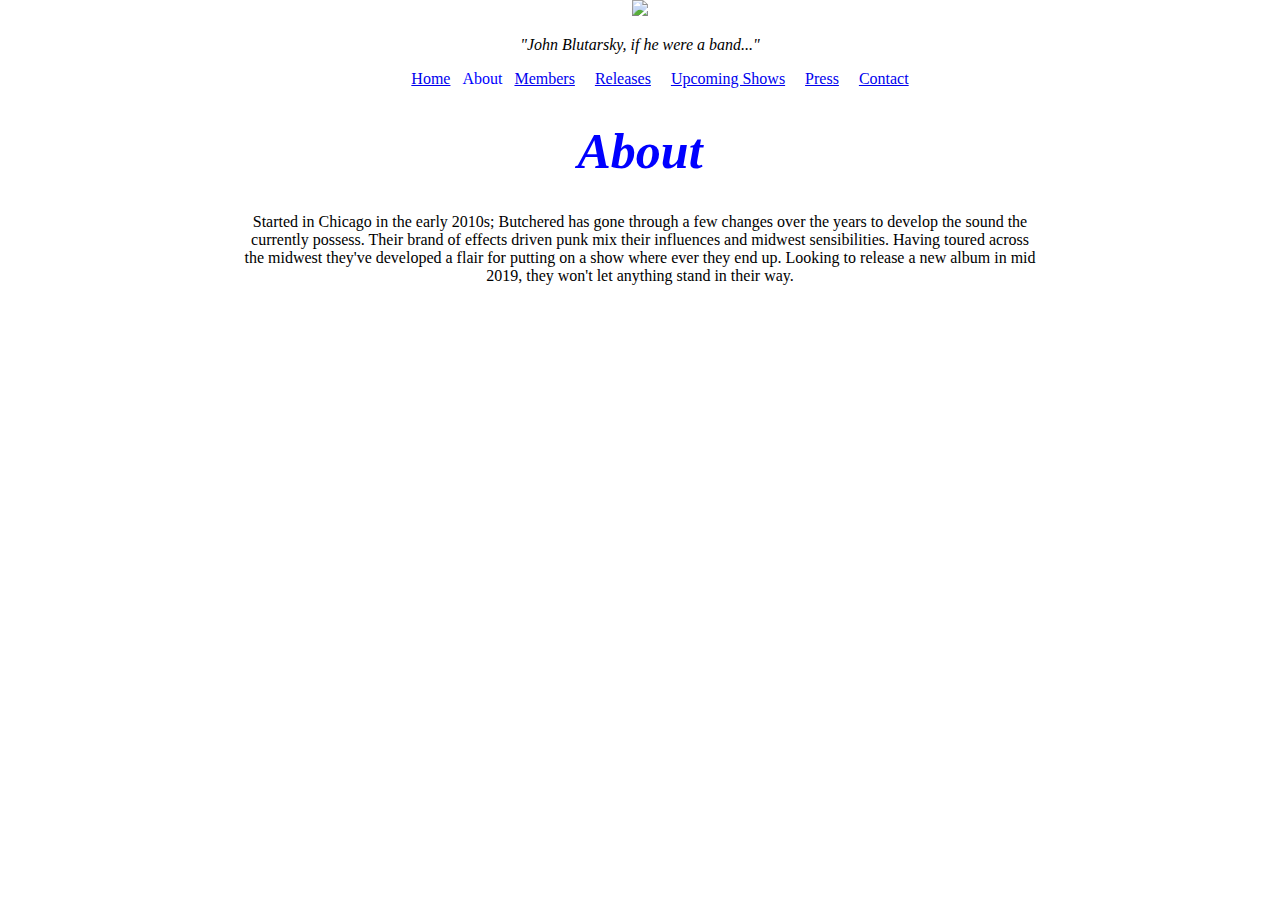
==== about.html @ 87468baa "add navbar.html" ====
<!DOCTYPE html>
<html lang="en-US">
<head>
    <meta charset="utf-8">
    <title>Butchered</title>
    <link rel="icon" type="image/png" href="images/pizza-goat.png" sizes="32x32" />
    <link rel="stylesheet" href= "butchered_style.css">
</head>

    <body>
        <header>
            <img class="banner" src="images/butchered_words.jpg"><p><em>"John Blutarsky, if he were a band..."</em>
        <nav>
            <ul>
                <li><a href="index.html">Home</a></li>
                <li>About</li>
                <li><a href="members.html">Members</a></li>
                 <li><a href="releases.html">Releases</a></li>
                <li><a href="upcoming_shows.html">Upcoming Shows</a></li>
                 <li><a href="press.html">Press</a></li>
                <li><a href="contact.html">Contact</a></li>
            </ul>
        </nav>
        </header>
<section>
    <h1>About</h1>
        <p>
        Started in Chicago in the early 2010s; Butchered has gone through a few changes over the years to develop the sound the currently possess. Their brand of effects driven punk mix their influences and midwest sensibilities. Having toured across the midwest they've developed a flair for putting on a show where ever they end up. Looking to release a new album in mid 2019, they won't let anything stand in their way.
        </p>
</section>
</body>
---- butchered_style.css ----
* {
    -webkit-box-sizing: border-box;
    -moz-box-sizing: border-box;
    -ms-box-sizing: border-box;
    box-sizing: border-box;
}

body {
	background-color: white;
	color: blue;
    max-width: 800px;
    align-items: center;
    margin:auto;
    text-align:center;
}

h1 {
    font-size: 50px;
    font-family: serif;
    font-weight: bold;
    font-style: italic;
}

.members {
  display: flex;
  flex-wrap: wrap;
}

.bandmember {
  flex: 1 0 21%;
  margin: 5px;
  height: 100px;
}

img.facebook {
	max-width: 20%;
	max-height: 20%;
}

img.bandcamp {
	max-width: 18%;
	max-height: 18%;
}

img.bandmember {
	width: 45%;
	height: 50%;
}

img {
    max-width: 500px;
    max-height:500px;
}

.music {
    font-size: 20px;
    color: #AC33FF;
}
table {
    width: 100%;
}

p,
h3,
td {
	color: black;
}

li {
  display: inline;
}

a{
  padding: 8px;
}
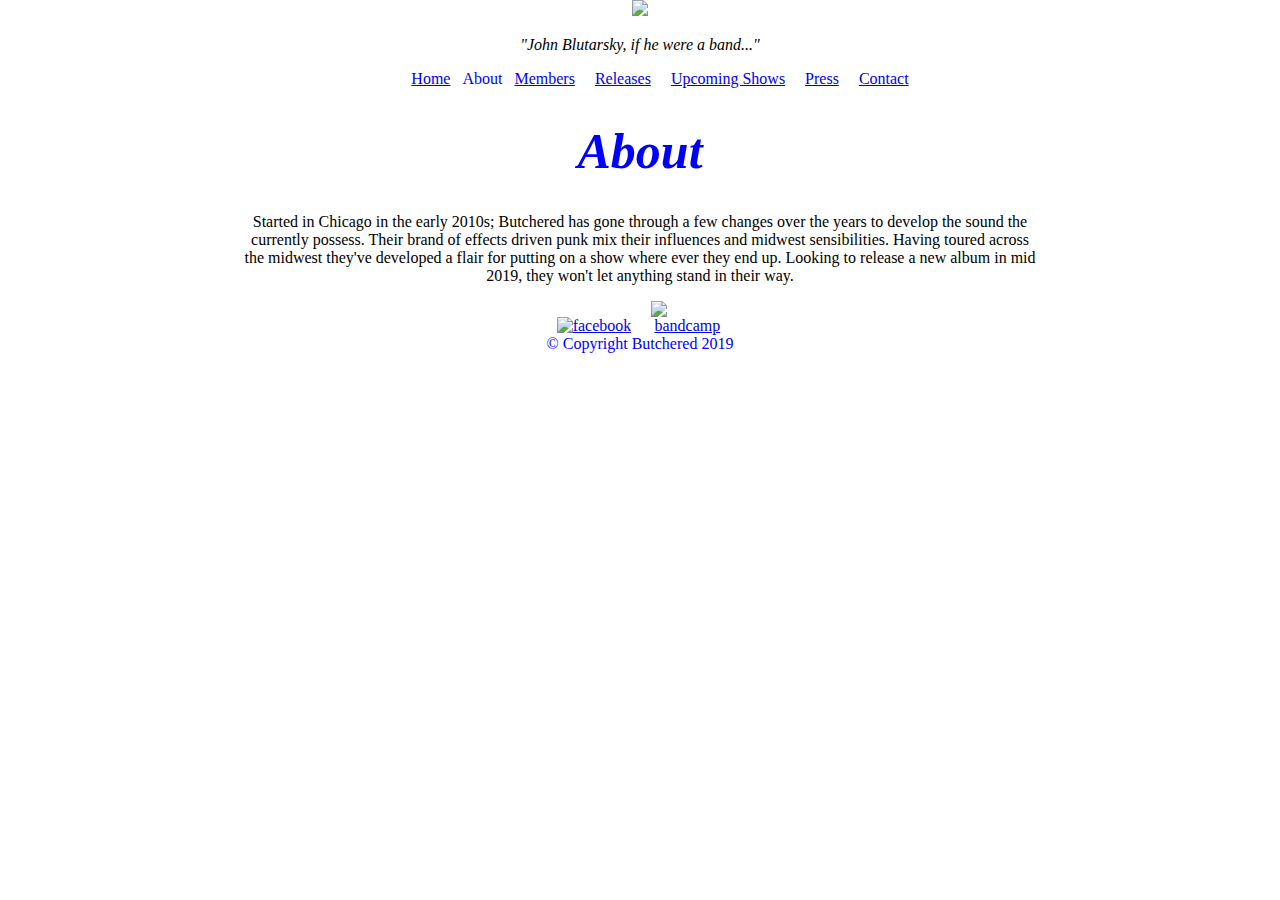
==== commit efba5c37: "new website" ====
--- a/about.html
+++ b/about.html
@@ -28,4 +28,9 @@
         Started in Chicago in the early 2010s; Butchered has gone through a few changes over the years to develop the sound the currently possess. Their brand of effects driven punk mix their influences and midwest sensibilities. Having toured across the midwest they've developed a flair for putting on a show where ever they end up. Looking to release a new album in mid 2019, they won't let anything stand in their way.
         </p>
 </section>
+ <footer>
+       <a href="https://www.facebook.com/Butchered/"> <img class="facebook" src="images/facebook.png" alt="facebook"></a>
+        <a href="https://butchered.bandcamp.com/"> <img class="bandcamp" src="images/bandcamp.png" alt="bandcamp"></a>
+        <div class="copyright">&copy; Copyright Butchered 2019</div>
+    </footer>
 </body>--- a/butchered_style.css
+++ b/butchered_style.css
@@ -35,13 +35,13 @@
 }
 
 img.facebook {
-	max-width: 20%;
-	max-height: 20%;
+	max-width: 10%;
+	max-height: 10%;
 }
 
 img.bandcamp {
-	max-width: 18%;
-	max-height: 18%;
+	max-width: 9%;
+	max-height: 9%;
 }
 
 img.bandmember {
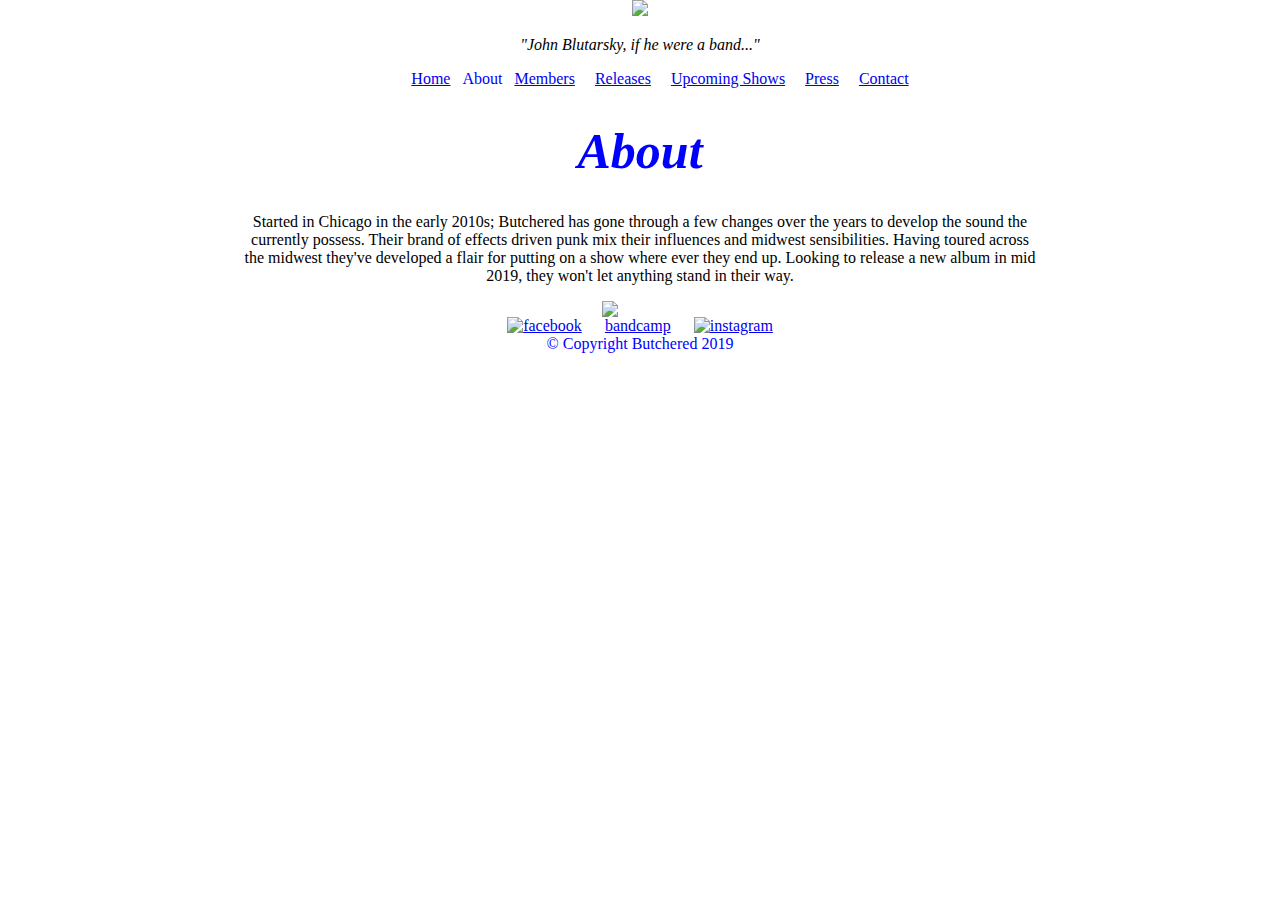
==== commit e0729ca5: "update Insta to all pages" ====
--- a/about.html
+++ b/about.html
@@ -31,6 +31,7 @@
  <footer>
        <a href="https://www.facebook.com/Butchered/"> <img class="facebook" src="images/facebook.png" alt="facebook"></a>
         <a href="https://butchered.bandcamp.com/"> <img class="bandcamp" src="images/bandcamp.png" alt="bandcamp"></a>
+        <a href="https://www.instagram.com/butchereddudes/"> <img class="instagram" src="images/instagram.png" alt="instagram"></a>
         <div class="copyright">&copy; Copyright Butchered 2019</div>
     </footer>
 </body>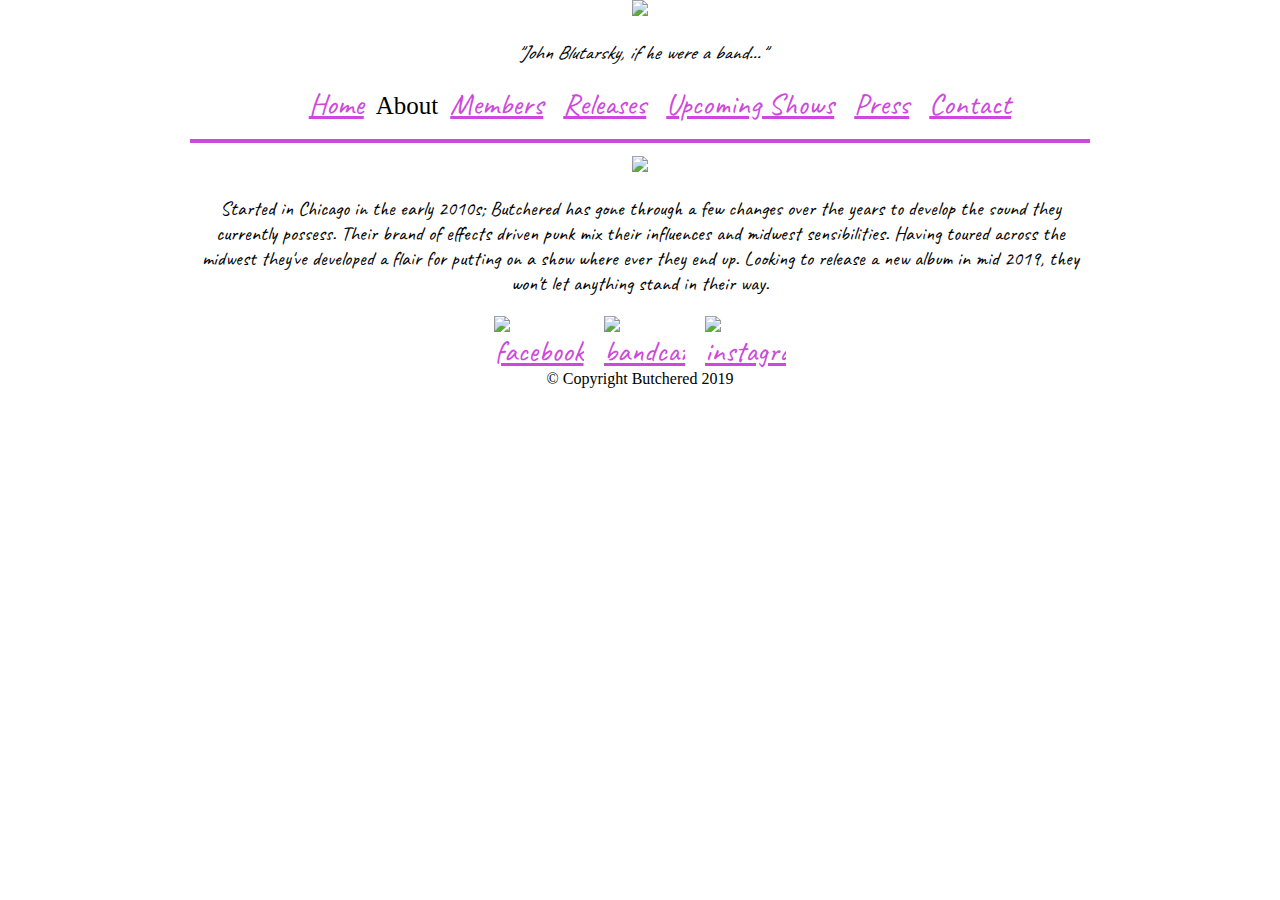
==== commit df9fcc27: "typo" ====
--- a/about.html
+++ b/about.html
@@ -5,6 +5,7 @@
     <title>Butchered</title>
     <link rel="icon" type="image/png" href="images/pizza-goat.png" sizes="32x32" />
     <link rel="stylesheet" href= "butchered_style.css">
+    <link href="https://fonts.googleapis.com/css?family=Caveat|Permanent+Marker" rel="stylesheet">
 </head>
 
     <body>
@@ -13,7 +14,7 @@
         <nav>
             <ul>
                 <li><a href="index.html">Home</a></li>
-                <li>About</li>
+                <li class="current_page">About</li>
                 <li><a href="members.html">Members</a></li>
                  <li><a href="releases.html">Releases</a></li>
                 <li><a href="upcoming_shows.html">Upcoming Shows</a></li>
@@ -22,10 +23,11 @@
             </ul>
         </nav>
         </header>
+ <hr>
 <section>
-    <h1>About</h1>
+    <img class="knife" src="images/knife.jpg">
         <p>
-        Started in Chicago in the early 2010s; Butchered has gone through a few changes over the years to develop the sound the currently possess. Their brand of effects driven punk mix their influences and midwest sensibilities. Having toured across the midwest they've developed a flair for putting on a show where ever they end up. Looking to release a new album in mid 2019, they won't let anything stand in their way.
+        Started in Chicago in the early 2010s; Butchered has gone through a few changes over the years to develop the sound they currently possess. Their brand of effects driven punk mix their influences and midwest sensibilities. Having toured across the midwest they've developed a flair for putting on a show where ever they end up. Looking to release a new album in mid 2019, they won't let anything stand in their way.
         </p>
 </section>
  <footer>
--- a/butchered_style.css
+++ b/butchered_style.css
@@ -9,8 +9,7 @@
 
 body {
 	background-color: white;
-	color: blue;
-    max-width: 800px;
+    max-width: 900px;
     align-items: center;
     margin:auto;
     text-align:center;
@@ -39,6 +38,11 @@
 	max-height: 10%;
 }
 
+img.instagram {
+  max-width: 9%;
+  max-height: 9%;
+}
+
 img.bandcamp {
 	max-width: 9%;
 	max-height: 9%;
@@ -55,8 +59,8 @@
 }
 
 .music {
-    font-size: 20px;
-    color: #AC33FF;
+    font-size: 30px;
+    font-family: 'Permanent Marker', cursive;
 }
 table {
     width: 100%;
@@ -64,8 +68,11 @@
 
 p,
 h3,
-td {
+td,
+th {
 	color: black;
+  font-family: 'Caveat', cursive;
+  font-size:20px;
 }
 
 li {
@@ -74,4 +81,26 @@
 
 a{
   padding: 8px;
-}+  font-size: 30px;
+  color:#CD48DC;
+  font-family: 'Caveat', cursive;
+}
+
+hr {
+ border: 2px solid #CD48DC;
+}
+.current_page{
+  font-size: 25px;
+  font-family: 'Permanent Marker', cursive;
+}
+
+section {
+  padding-top:5px;
+}
+
+audio {
+    filter: sepia(50%) saturate(70%) grayscale(2) contrast(99%) invert(12%);
+    width: 200px;
+    height: 25px;
+}
+
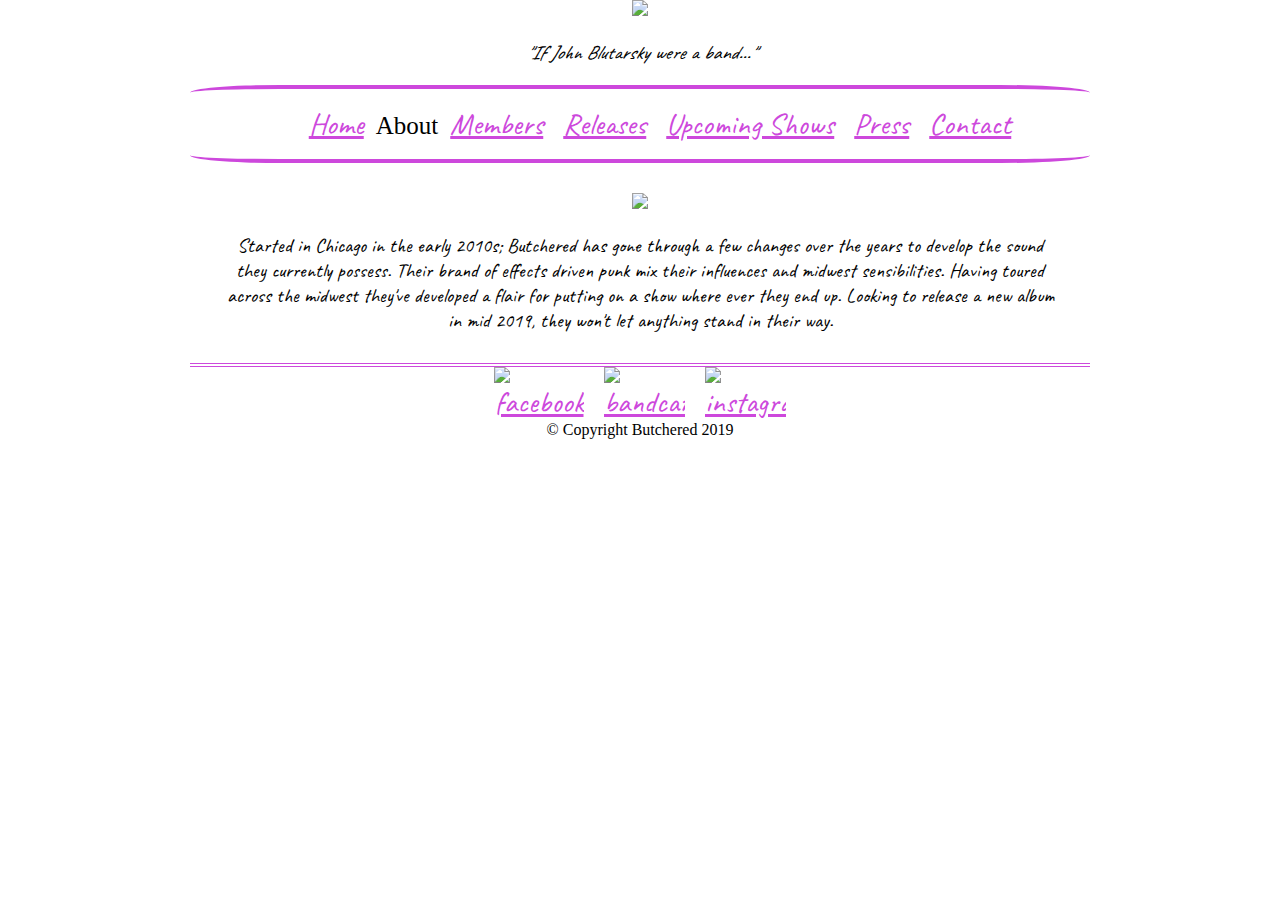
==== commit 5209c07c: "change quote and header size" ====
--- a/about.html
+++ b/about.html
@@ -10,7 +10,7 @@
 
     <body>
         <header>
-            <img class="banner" src="images/butchered_words.jpg"><p><em>"John Blutarsky, if he were a band..."</em>
+            <img class="banner" src="images/butchered_words.jpg"><p><em> "If John Blutarsky were a band..."</em>
         <nav>
             <ul>
                 <li><a href="index.html">Home</a></li>
@@ -23,7 +23,6 @@
             </ul>
         </nav>
         </header>
- <hr>
 <section>
     <img class="knife" src="images/knife.jpg">
         <p>
--- a/butchered_style.css
+++ b/butchered_style.css
@@ -22,9 +22,14 @@
     font-style: italic;
 }
 
+.banner{
+  max-width: 700px;
+}
+
 .members {
   display: flex;
   flex-wrap: wrap;
+  justify-content: center;
 }
 
 .bandmember {
@@ -53,15 +58,24 @@
 	height: 50%;
 }
 
+section.press img{
+  max-width: 800px;
+  max-height: 1000px;
+}
+
 img {
     max-width: 500px;
     max-height:500px;
 }
 
+
 .music {
     font-size: 30px;
     font-family: 'Permanent Marker', cursive;
-}
+    display:block;
+    justify-content:center;
+    align-items: center;
+  }
 table {
     width: 100%;
 }
@@ -79,6 +93,9 @@
   display: inline;
 }
 
+
+
+
 a{
   padding: 8px;
   font-size: 30px;
@@ -86,21 +103,43 @@
   font-family: 'Caveat', cursive;
 }
 
-hr {
- border: 2px solid #CD48DC;
+
+section{
+  margin:30px;
 }
+
+
 .current_page{
   font-size: 25px;
   font-family: 'Permanent Marker', cursive;
 }
 
-section {
-  padding-top:5px;
-}
 
 audio {
     filter: sepia(50%) saturate(70%) grayscale(2) contrast(99%) invert(12%);
     width: 200px;
     height: 25px;
+
 }
 
+nav{
+  border-bottom: 4px solid #CD48DC;
+  border-top: 4px solid #CD48DC;
+  border-radius: 10%;
+}
+
+footer {
+  border-top: 4px double #CD48DC;
+}
+
+a:hover {
+  font-size: 25px;
+  font-family: 'Permanent Marker', cursive;
+}
+
+a img:hover {
+  opacity: 0.5;
+  transform:scale(1.1);
+}
+
+
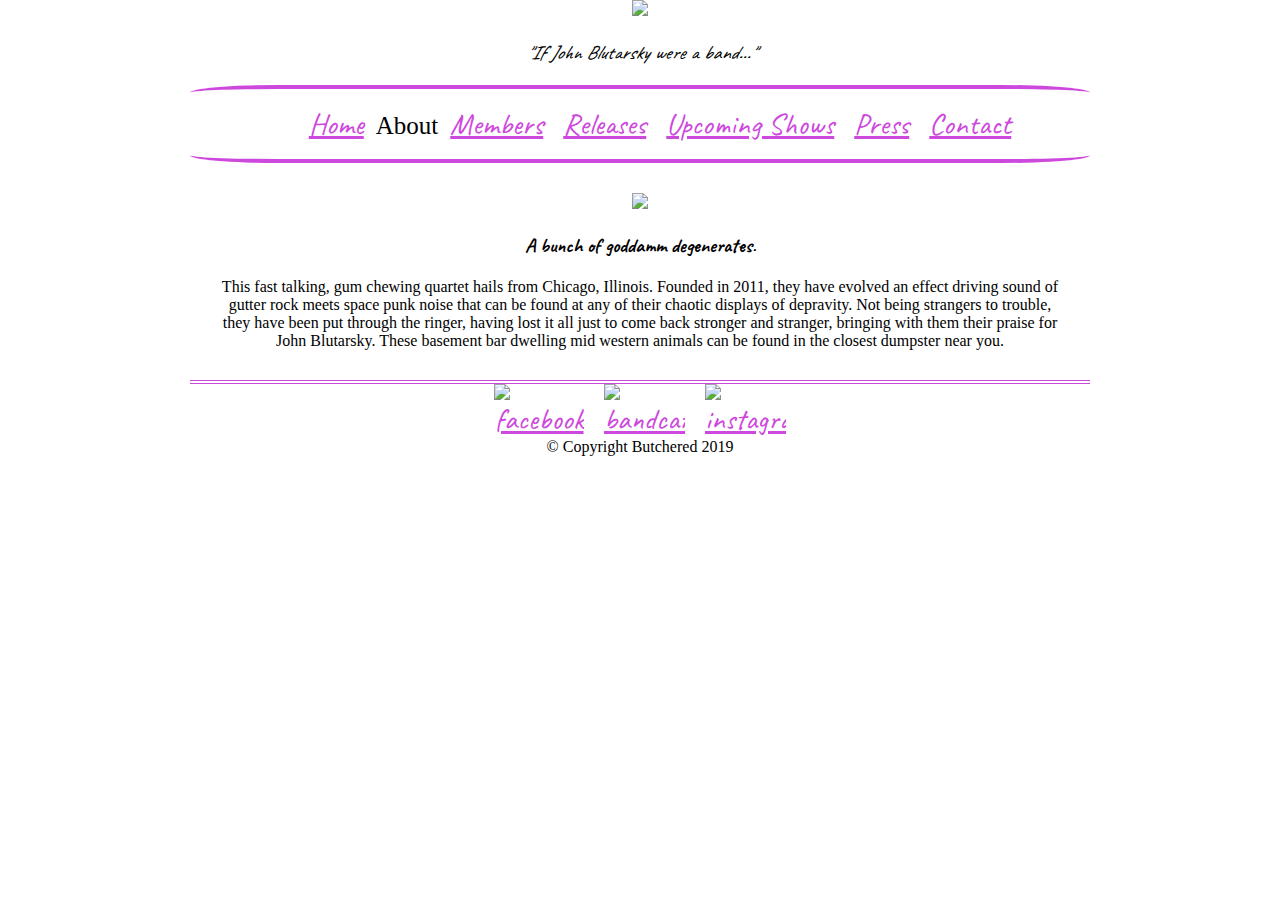
==== commit d20264ea: "update about" ====
--- a/about.html
+++ b/about.html
@@ -26,7 +26,10 @@
 <section>
     <img class="knife" src="images/knife.jpg">
         <p>
-        Started in Chicago in the early 2010s; Butchered has gone through a few changes over the years to develop the sound they currently possess. Their brand of effects driven punk mix their influences and midwest sensibilities. Having toured across the midwest they've developed a flair for putting on a show where ever they end up. Looking to release a new album in mid 2019, they won't let anything stand in their way.
+            <strong>A bunch of goddamm degenerates.</strong>
+            <hr>
+
+            This fast talking, gum chewing quartet hails from Chicago, Illinois. Founded in 2011, they have evolved an effect driving sound of gutter rock meets space punk noise that can be found at any of their chaotic displays of depravity. Not being strangers to trouble, they have been put through the ringer, having lost it all just to come back stronger and stranger, bringing with them their praise for John Blutarsky. These basement bar dwelling mid western animals can be found in the closest dumpster near you.
         </p>
 </section>
  <footer>
--- a/butchered_style.css
+++ b/butchered_style.css
@@ -23,7 +23,7 @@
 }
 
 .banner{
-  max-width: 700px;
+  max-width: 600px;
 }
 
 .members {
@@ -142,4 +142,7 @@
   transform:scale(1.1);
 }
 
+hr {
+  display: none;
+}
 
